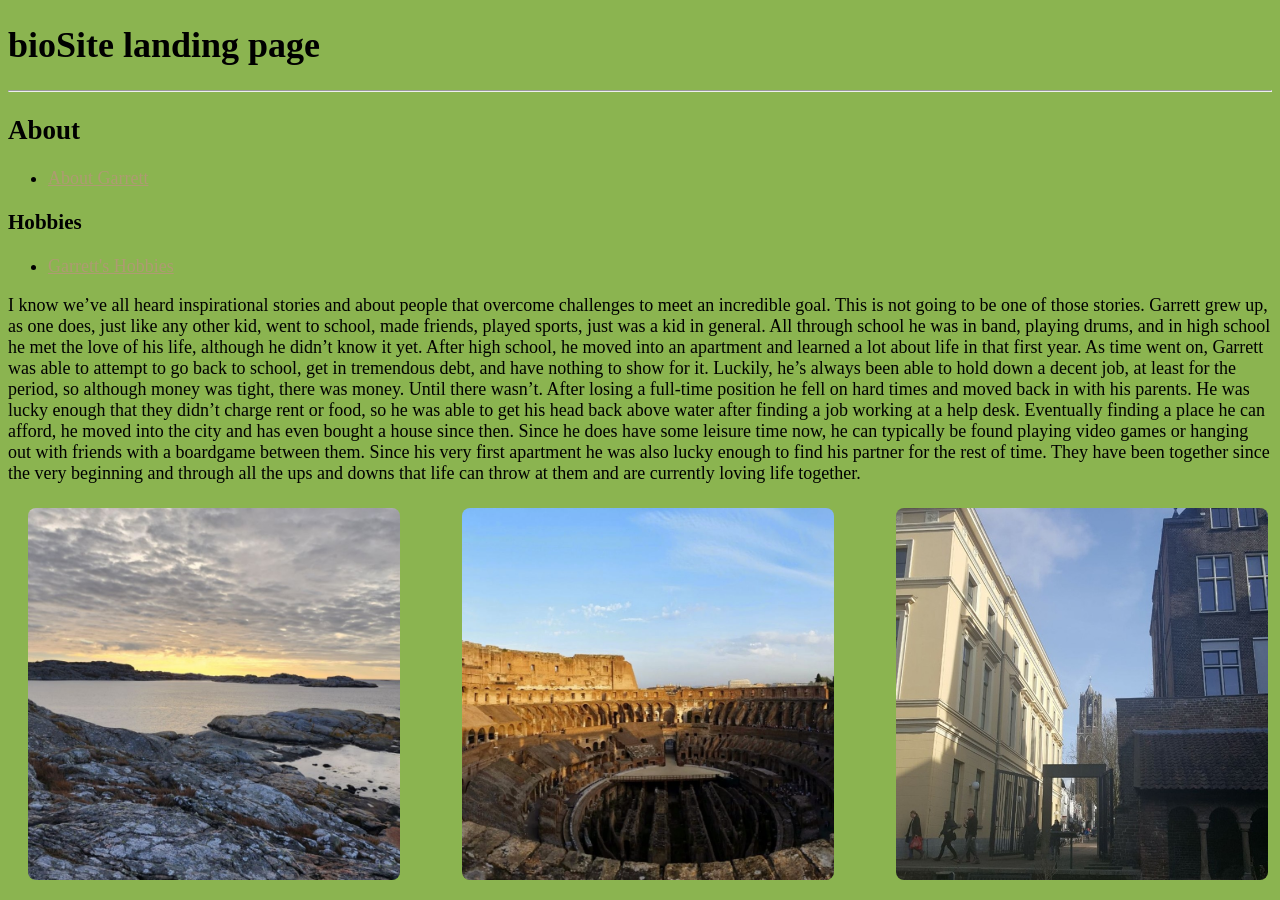
==== index.html @ b0520372 "Add files via upload" ====
<!-- Garrett Woods Module 6.3 -->

<!DOCTYPE html>
<html lang="en">
<head>
    <meta charset="UTF-8">
    <title>bioSite Landing Page</title>
    <link rel="stylesheet" href="bioSite/bioSite-style.css">
    <meta name ="description"
          content="Landing Page">
    <meta name ="robots"
          content ="noindex">
    <meta name="author"
          content="Garrett Woods">
    <meta name="pragma"
          content="no-cache">
</head>
<body>
    <div id="container">
        <h1>bioSite landing page</h1>
        <hr>
        <h2>About</h2>
            <ul>
                <li><a href = "bioSite/about.html">About Garrett</a></li>
            </ul>
        <h3>Hobbies</h3>
            <ul>
                <li><a href="bioSite/hobbies.html">Garrett's Hobbies</a></li>
            </ul>
        <p>I know we’ve all heard inspirational stories and about people that overcome challenges
to meet an incredible goal. This is not going to be one of those stories. Garrett grew up, as
one does, just like any other kid, went to school, made friends, played sports, just was a
kid in general. All through school he was in band, playing drums, and in high school he met
the love of his life, although he didn’t know it yet. After high school, he moved into an
apartment and learned a lot about life in that first year. As time went on, Garrett was able
to attempt to go back to school, get in tremendous debt, and have nothing to show for it.
Luckily, he’s always been able to hold down a decent job, at least for the period, so
although money was tight, there was money. Until there wasn’t. After losing a full-time
position he fell on hard times and moved back in with his parents. He was lucky enough
that they didn’t charge rent or food, so he was able to get his head back above water after
finding a job working at a help desk. Eventually finding a place he can afford, he moved into
the city and has even bought a house since then. Since he does have some leisure time
now, he can typically be found playing video games or hanging out with friends with a
boardgame between them. Since his very first apartment he was also lucky enough to find
his partner for the rest of time. They have been together since the very beginning and
through all the ups and downs that life can throw at them and are currently loving life together.</p>
        <div class="image-wrapper">
            <img src="bioSite/images/Sweden.jpg" alt="Picture of Sweden">
            <img src="bioSite/images/Colosseum.jpg" alt="Picture of the Colosseum">
            <img src="bioSite/images/Utrecht.jpg" alt="Picture of Utrecht">
        </div>
    </div>
</body>
</html>
---- bioSite/bioSite-style.css ----
.image-wrapper {
    display: flex;
    justify-content: space-between;
    align-items: flex-end;
    width: 100%;
    position: fixed;
    bottom: 0;
    padding: 20px;
    box-sizing: border-box}

.image-wrapper img {
    width: 30%;
    aspect-ratio: 1 / 1;
    object-fit: cover;
    border-radius: 8px}

.page-container {
    display: flex;
    align-items: center;
    justify-content: space-between;
    gap: 24px}

.left-text {
    flex:1}

.right-picture {
    width: 300px;
    height: auto}

body {
    background-color: #8BB450;
    font-size: 18px}

a:link {
    color: #AE9B72}

a:visited {
    color: #2C79CE}
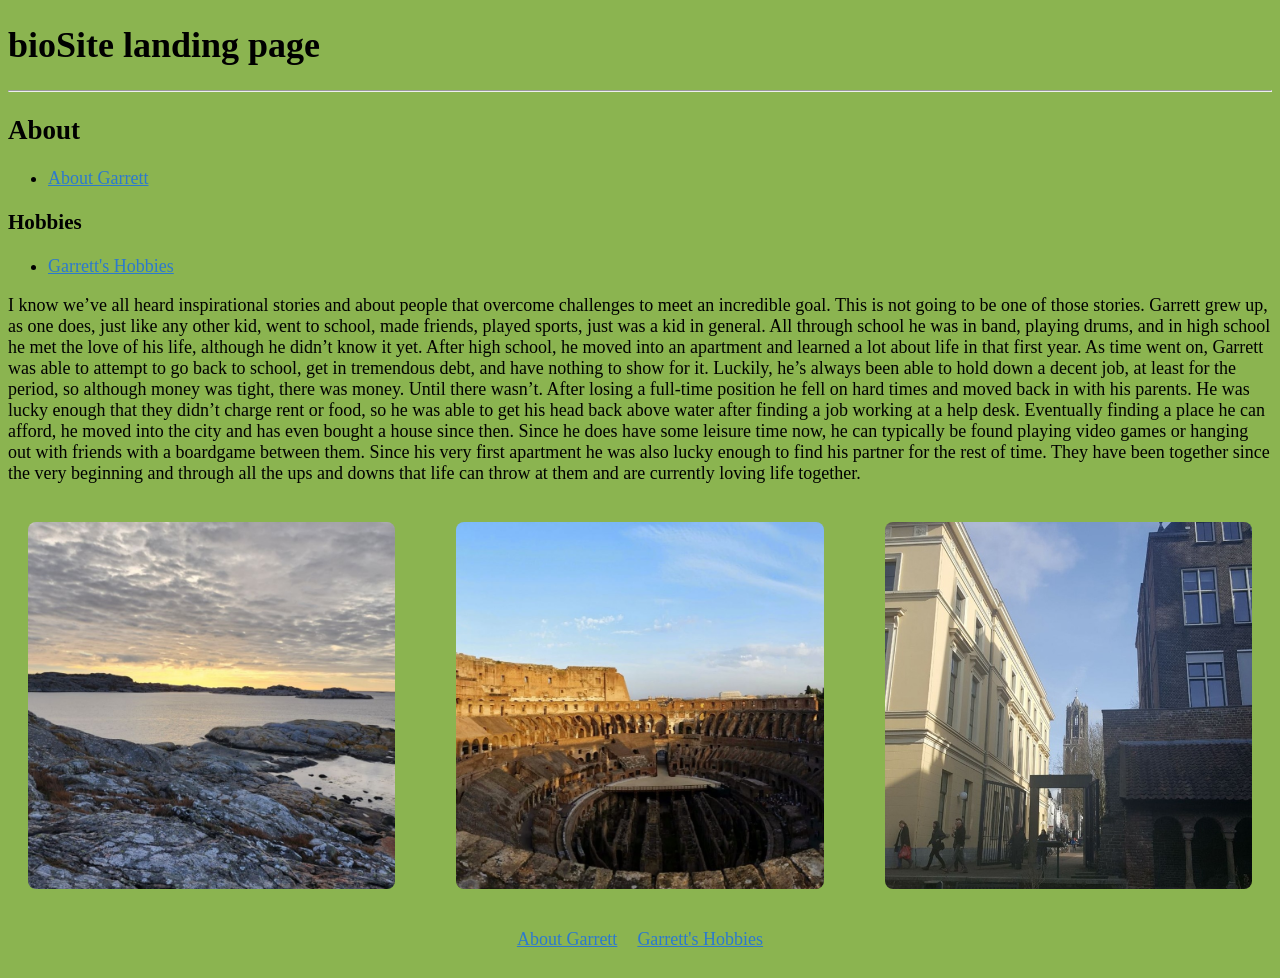
==== commit ec6edb8d: "module 7 push" ====
--- a/index.html
+++ b/index.html
@@ -25,7 +25,7 @@
             </ul>
         <h3>Hobbies</h3>
             <ul>
-                <li><a href="bioSite/hobbies.html">Garrett's Hobbies</a></li>
+                <li><a href = "bioSite/hobbies.html">Garrett's Hobbies</a></li>
             </ul>
         <p>I know we’ve all heard inspirational stories and about people that overcome challenges
 to meet an incredible goal. This is not going to be one of those stories. Garrett grew up, as
@@ -50,5 +50,11 @@
             <img src="bioSite/images/Utrecht.jpg" alt="Picture of Utrecht">
         </div>
     </div>
+    <footer>
+        <div class = "footer-links">
+            <a href = "bioSite/about.html">About Garrett</a>
+            <a href = "bioSite/hobbies.html">Garrett's Hobbies</a>
+        </div>
+    </footer>
 </body>
 </html>
--- a/bioSite/bioSite-style.css
+++ b/bioSite/bioSite-style.css
@@ -3,8 +3,7 @@
     justify-content: space-between;
     align-items: flex-end;
     width: 100%;
-    position: fixed;
-    bottom: 0;
+
     padding: 20px;
     box-sizing: border-box}
 
@@ -32,7 +31,16 @@
     font-size: 18px}
 
 a:link {
-    color: #AE9B72}
+    color: #2C79CE}
 
 a:visited {
-    color: #2C79CE}+    color: #1837DC}
+
+footer {
+    width: 100%;
+    padding: 20px 0}
+
+.footer-links {
+    display: flex;
+    justify-content: center;
+    gap: 20px}
